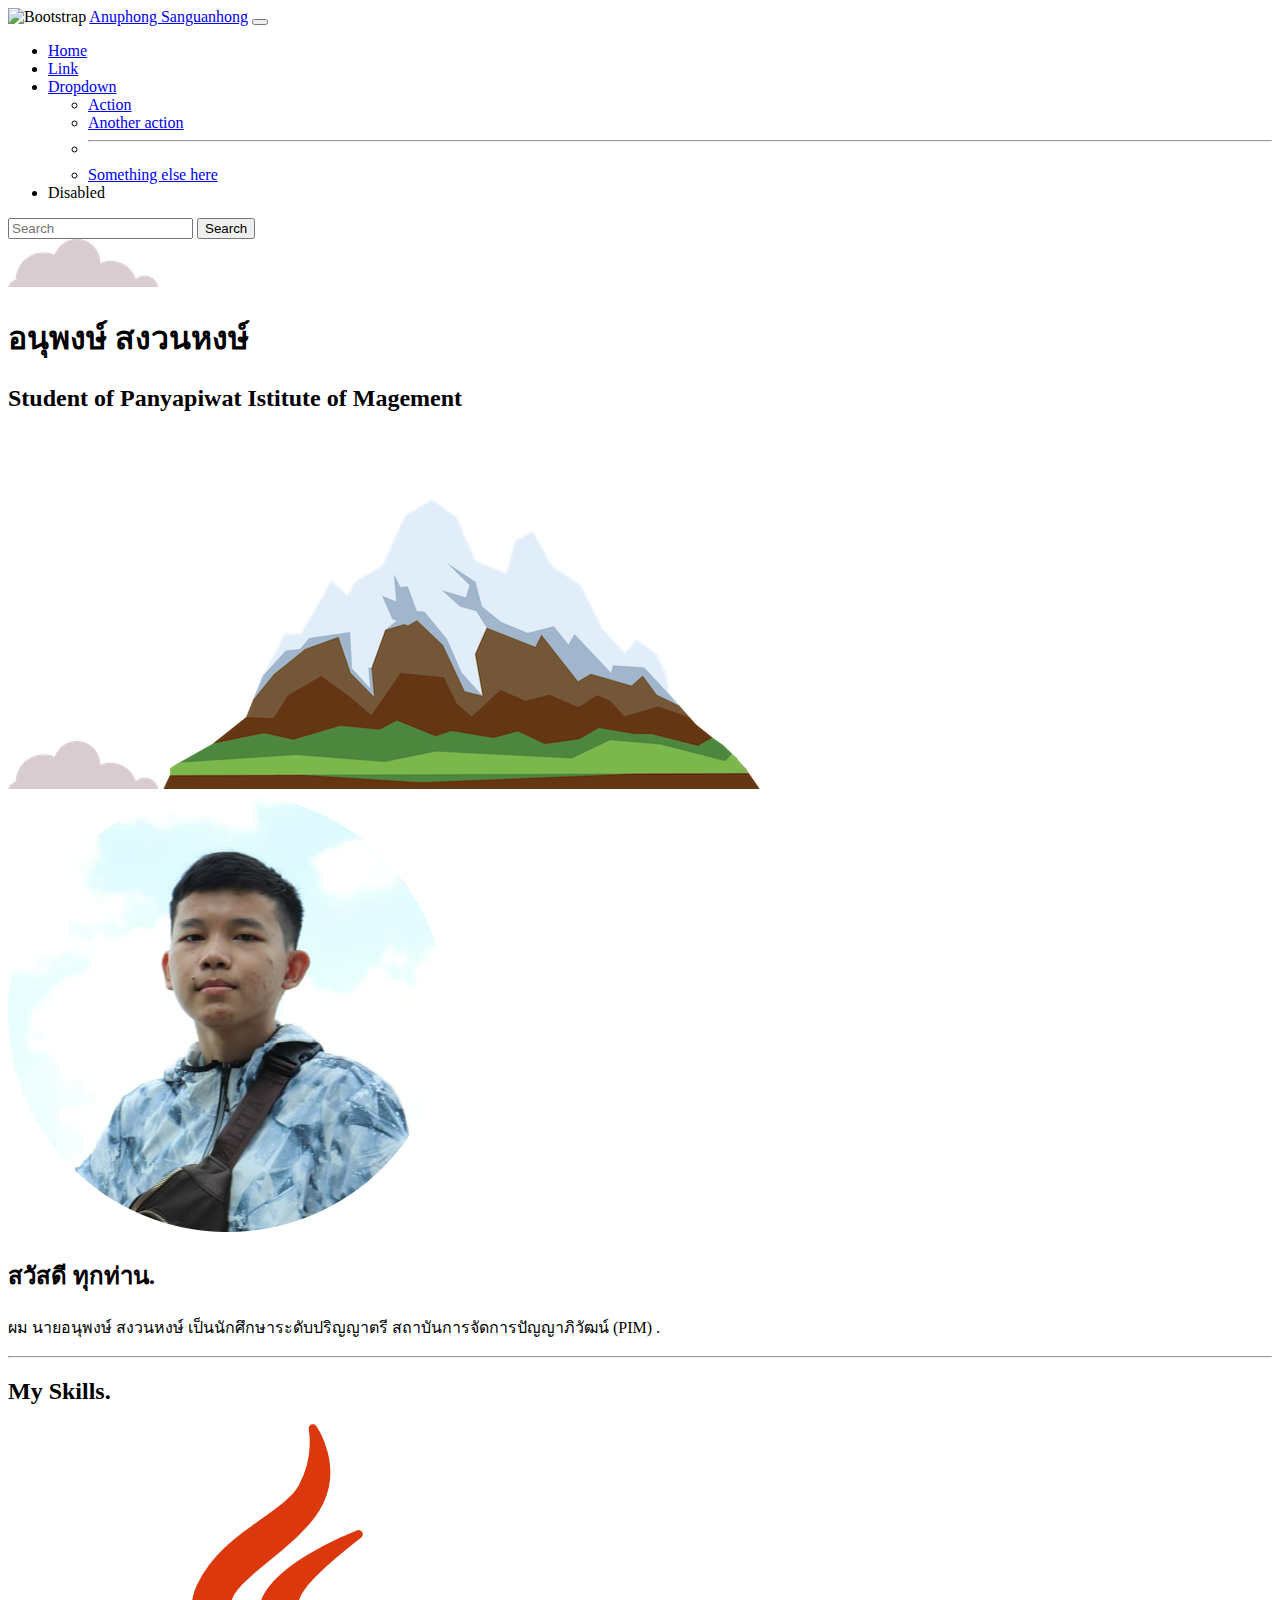
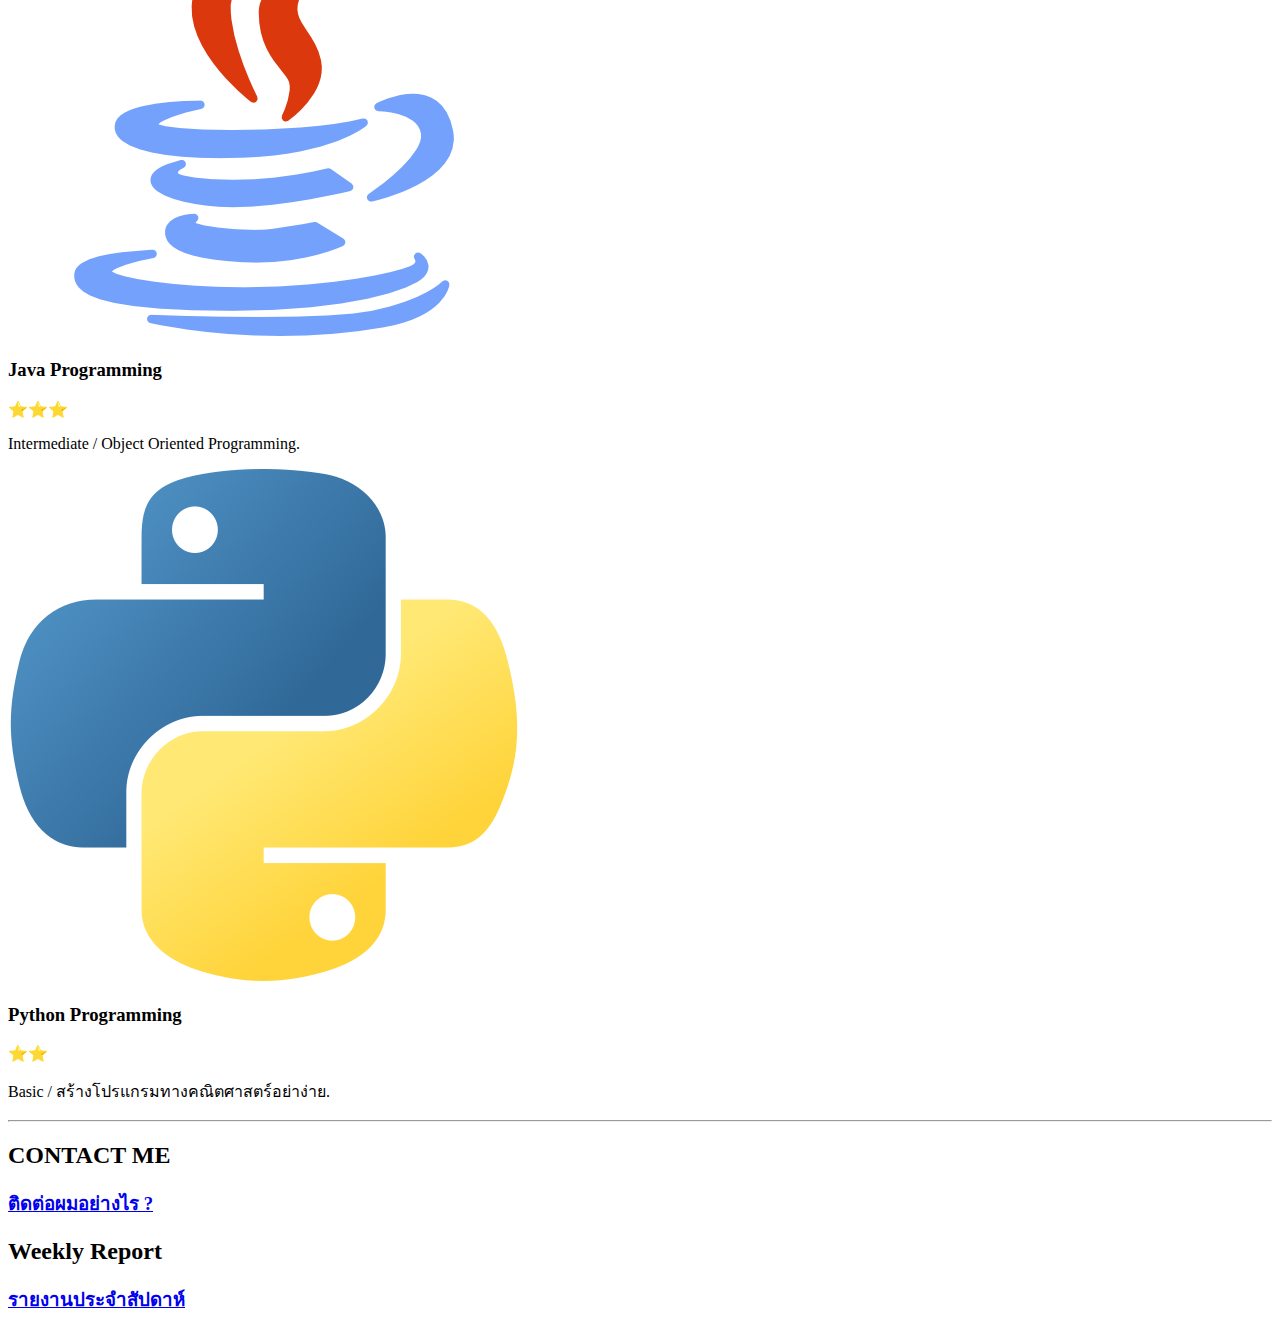
==== index.html @ fc794dfb "Add files via upload" ====
<!DOCTYPE html>
<html lang="en" dir="ltr">
  <head>
    <meta charset="utf-8">
    <title>S.Anuphong</title>
    <link rel="preconnect" href="https://fonts.googleapis.com">
  <link rel="preconnect" href="https://fonts.gstatic.com" crossorigin>
  <link href="https://fonts.googleapis.com/css2?family=Mitr&family=Noto+Sans+Thai&family=Sriracha&display=swap" rel="stylesheet">
  <link href="https://cdn.jsdelivr.net/npm/bootstrap@5.2.2/dist/css/bootstrap.min.css" rel="stylesheet" integrity="sha384-Zenh87qX5JnK2Jl0vWa8Ck2rdkQ2Bzep5IDxbcnCeuOxjzrPF/et3URy9Bv1WTRi" crossorigin="anonymous">
  <link rel="stylesheet" href="css/Styles.css">
  </head>
  <body>
    <nav class="navbar navbar-expand-lg bg-light">
      <div class="container-fluid">
        <img src="https://getbootstrap.com/docs/5.2/assets/brand/bootstrap-logo.svg" alt="Bootstrap" width="30" height="24">
        <a class="navbar-brand" href="#">Anuphong Sanguanhong</a>
        <button class="navbar-toggler" type="button" data-bs-toggle="collapse" data-bs-target="#navbarSupportedContent" aria-controls="navbarSupportedContent" aria-expanded="false" aria-label="Toggle navigation">
          <span class="navbar-toggler-icon"></span>
        </button>
        <div class="collapse navbar-collapse" id="navbarSupportedContent">
          <ul class="navbar-nav me-auto mb-2 mb-lg-0">
            <li class="nav-item">
              <a class="nav-link active" aria-current="page" href="#">Home</a>
            </li>
            <li class="nav-item">
              <a class="nav-link" href="#">Link</a>
            </li>
            <li class="nav-item dropdown">
              <a class="nav-link dropdown-toggle" href="#" role="button" data-bs-toggle="dropdown" aria-expanded="false">
                Dropdown
              </a>
              <ul class="dropdown-menu">
                <li><a class="dropdown-item" href="#">Action</a></li>
                <li><a class="dropdown-item" href="#">Another action</a></li>
                <li><hr class="dropdown-divider"></li>
                <li><a class="dropdown-item" href="#">Something else here</a></li>
              </ul>
            </li>
            <li class="nav-item">
              <a class="nav-link disabled">Disabled</a>
            </li>
          </ul>
          <form class="d-flex" role="search">
            <input class="form-control me-2" type="search" placeholder="Search" aria-label="Search">
            <button class="btn btn-outline-success" type="submit">Search</button>
          </form>
        </div>
      </div>
    </nav>

    <script src="https://cdn.jsdelivr.net/npm/bootstrap@5.2.2/dist/js/bootstrap.bundle.min.js" integrity="sha384-OERcA2EqjJCMA+/3y+gxIOqMEjwtxJY7qPCqsdltbNJuaOe923+mo//f6V8Qbsw3" crossorigin="anonymous"></script>

    <div class="top-container">
      <img class = "top-cloud" src="images/cloud.png" alt="images">
      <h1>อนุพงษ์ สงวนหงษ์</h1>
      <h2>Student of <span>P</span>anyapiwat <span>I</span>stitute of <span>M</span>agement</h2>
      <img class = "bottom-cloud" src="images/cloud.png" alt="images">
      <img src="images/mountain.png" alt="images">
    </div>

    <div class="middle-container">
    <div class="profile">
      <img  class="profile-images" src="images/Aomsin-Circle.png" alt="images">
      <h2>สวัสดี ทุกท่าน.</h2>
      <p>ผม นายอนุพงษ์ สงวนหงษ์ เป็นนักศึกษาระดับปริญญาตรี สถาบันการจัดการปัญญาภิวัฒน์ (PIM) .</p>
    </div>
    <hr>
    <div class="skills">
      <h2>My Skills.</h2>
      <div class="skill-row">
        <img class="java-images" src="images/java.png" alt="images">
        <h3>Java Programming</h3>
        <td>⭐⭐⭐</td>
        <p class="java-defc">Intermediate / Object Oriented Programming.</p>
      </div>
      <div class="skill-row">
        <img class="python-images" src="images/python.png" alt="images">
        <h3>Python Programming</h3>
        <td>⭐⭐</td>
        <p class="python-defc">Basic / สร้างโปรแกรมทางคณิตศาสตร์อย่าง่าย.</p>
      </div>
    </div>
    <hr>
    <div class="contact-me">
      <h2>CONTACT ME</h2>
      <h3><a href="contact.html">ติดต่อผมอย่างไร ?</a></h3>
    </div>
  </div>


  <div class="bottom-container">
      <h2>Weekly Report</h2>
      <h3><a href="WeeklyReport.html">รายงานประจำสัปดาห์</a></h3>
  </div>

  </body>
</html>
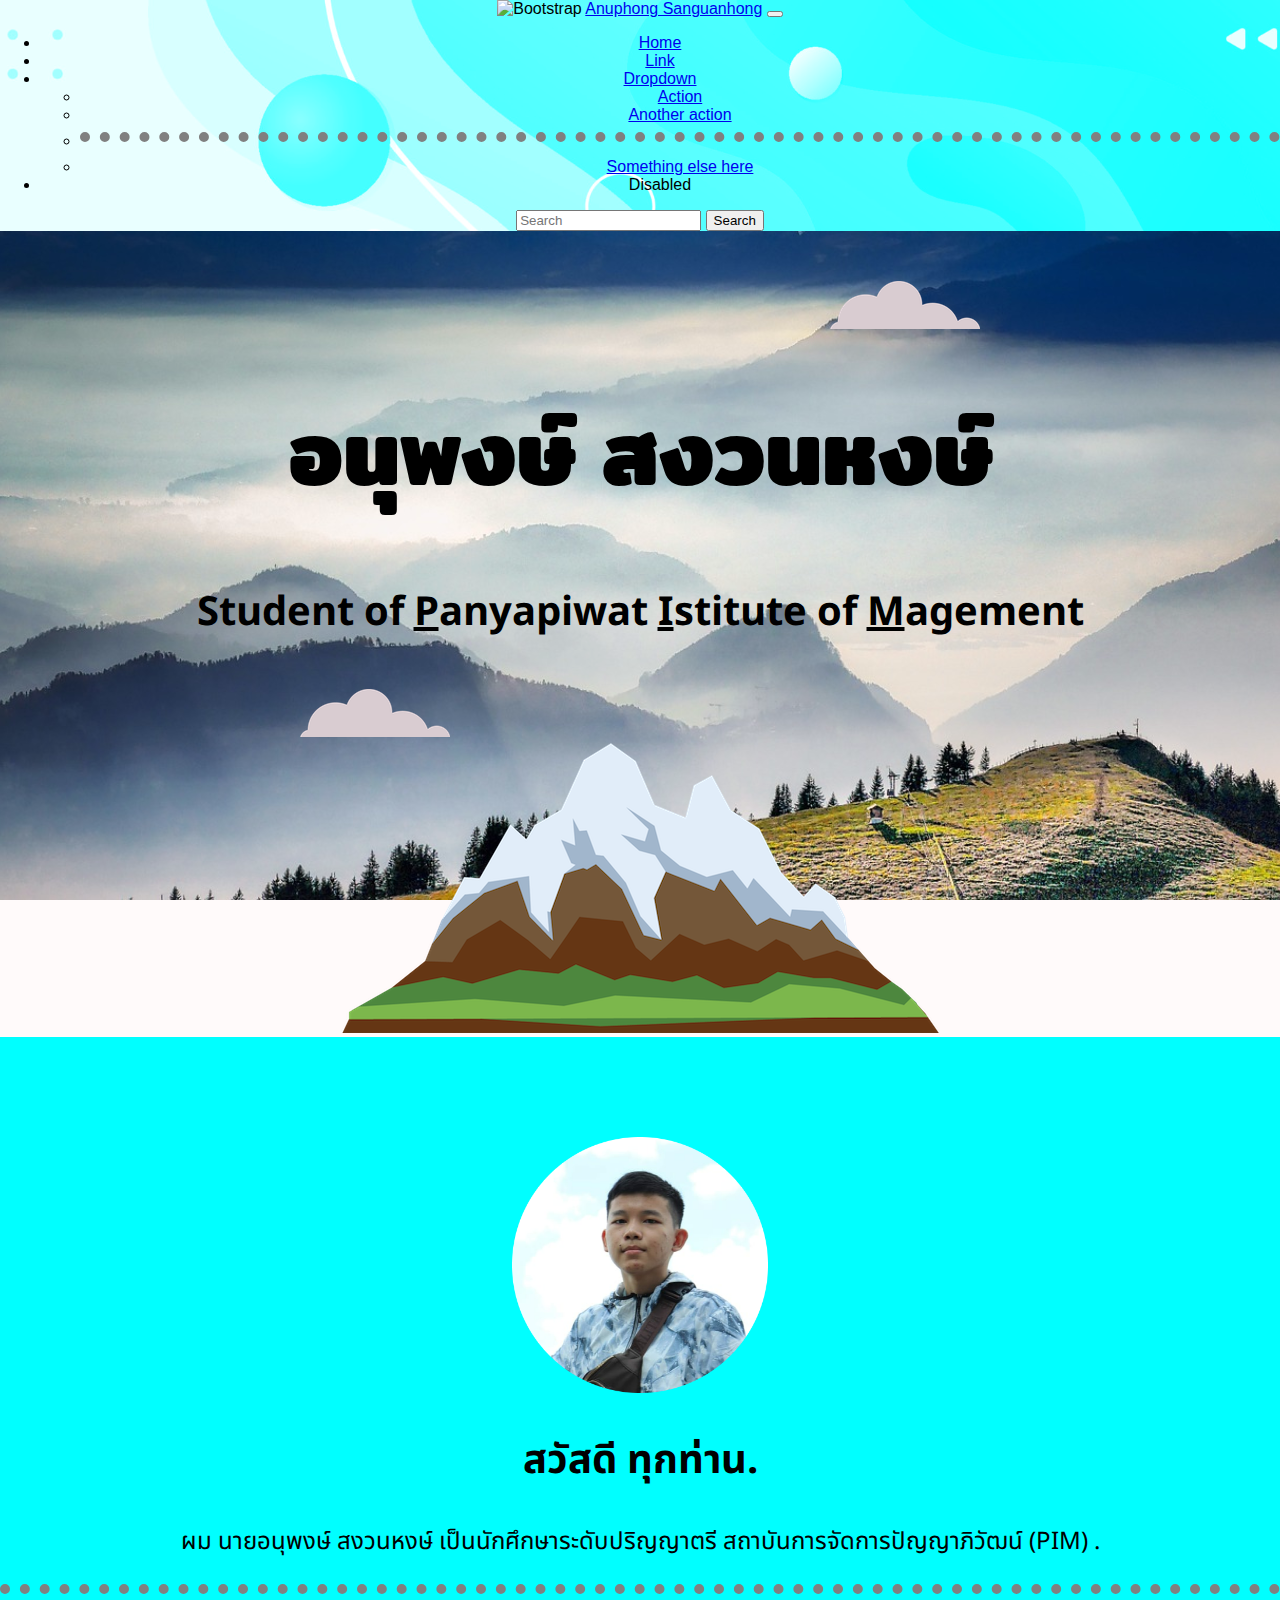
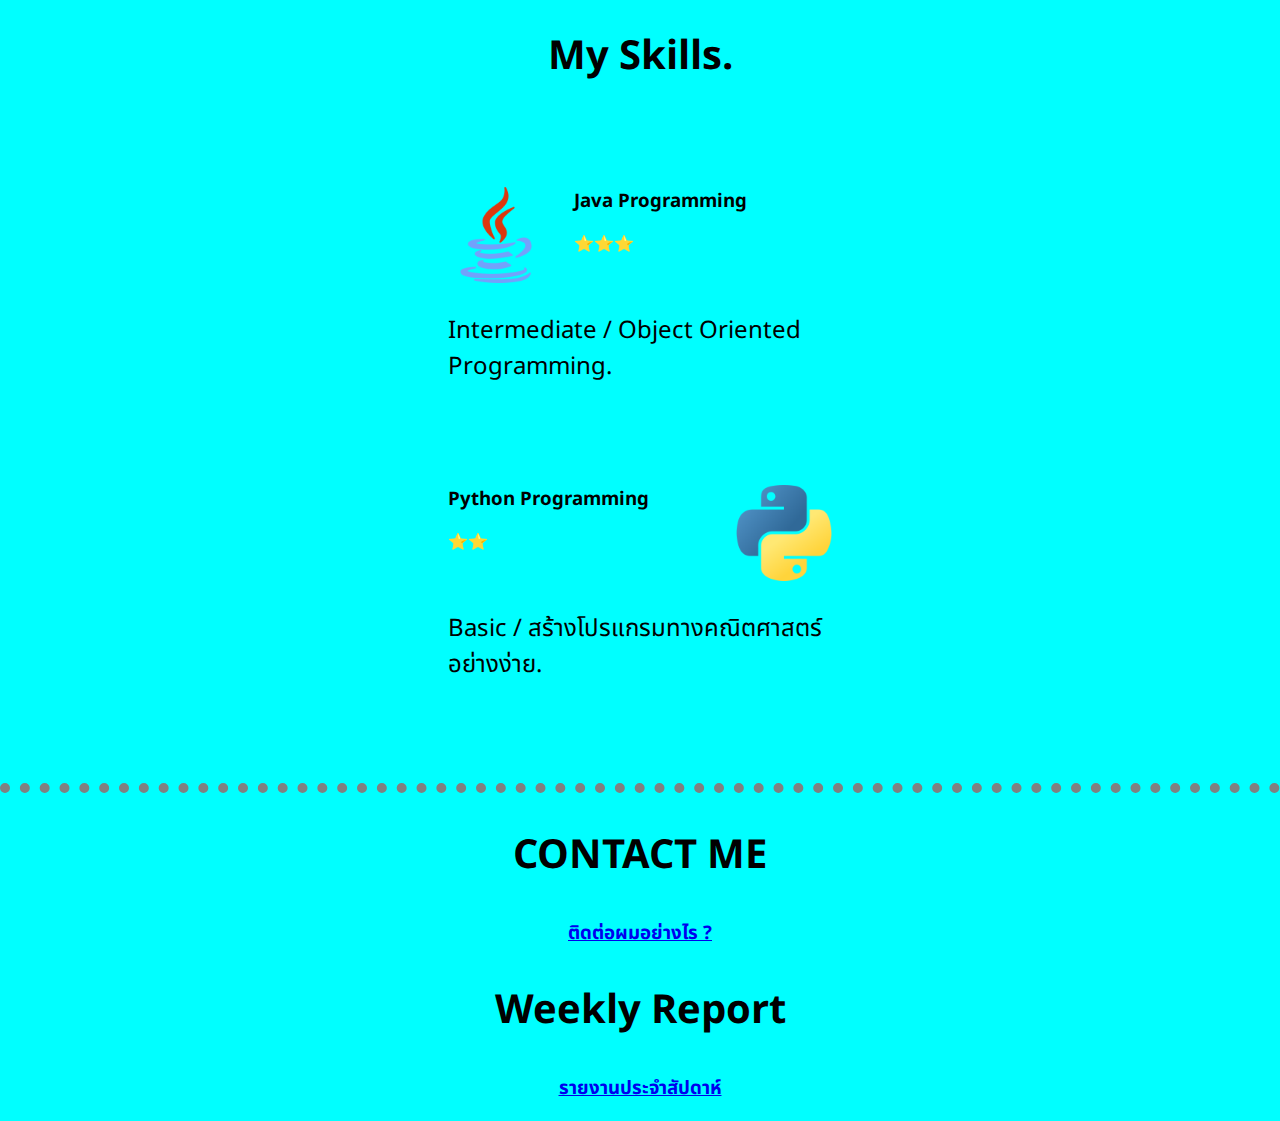
==== commit b4747bbc: "1.0.2 Version of Resume-CSS Website" ====
--- a/index.html
+++ b/index.html
@@ -78,7 +78,7 @@
         <img class="python-images" src="images/python.png" alt="images">
         <h3>Python Programming</h3>
         <td>⭐⭐</td>
-        <p class="python-defc">Basic / สร้างโปรแกรมทางคณิตศาสตร์อย่าง่าย.</p>
+        <p class="python-defc">Basic / สร้างโปรแกรมทางคณิตศาสตร์อย่างง่าย.</p>
       </div>
     </div>
     <hr>
--- a/css/Styles.css
+++ b/css/Styles.css
@@ -0,0 +1,101 @@
+body{
+  background-color: #00FFFF;
+  background-image: url("../images/BGforWeb.jpg");
+  background-size: cover;
+  background-blend-mode: lighten;
+  background-attachment: fixed;
+  background-position: center;
+  margin: 0px;
+  text-align: center;
+  font-family:verdana,sans-serif;
+}
+div{
+/* background-color: #ccffff;*/
+  text-align: center;
+}
+hr{
+  border-style:dotted none none ;
+  border-color: gray;
+  border-width: 10px;
+  width: 100%;
+
+}
+h1{
+  margin-top: 50px;
+  font-family: 'Mitr', sans-serif;
+  font-size: 5.625rem ;
+}
+h2{
+  font-family: 'Noto Sans Thai', sans-serif;
+  font-size: 2.5rem;
+
+}
+P{
+  font-family: 'Noto Sans Thai', sans-serif;
+  font-size: 1.5rem;
+}
+td
+{
+  font-family: 'Noto Sans Thai', sans-serif;
+  font-size: 1.5rem;
+}
+th
+{
+  font-family: 'Noto Sans Thai', sans-serif;
+  font-size: 2rem;
+}
+h3{
+  font-family: 'Noto Sans Thai', sans-serif;
+}
+span {
+          text-decoration: underline;
+      }
+.profile{
+  margin-top: 100px;
+}
+.profile-images{
+  width: 20%;
+}
+.java-images{
+  margin-right: 30px;
+  margin-bottom: 30px;
+  float: left;
+  width: 25%;
+}
+.python-images{
+  margin-left: 30px;
+  margin-bottom: 30px;
+  float: right;
+  width: 25%;
+}
+.java-defc{
+  clear: left;
+}
+.python-defc{
+clear: right;
+}
+.skill-row{
+width: 30%;
+margin:100px auto ;
+text-align: left;
+}
+.bottom-cloud{
+position: absolute;
+left: 300px;
+bottom : 300px;
+}
+.top-container{
+  position: relative;
+  padding-top: 100px;
+  background-color: #FFFAFA;
+  background-image: url("../images/HeaderBG.jpg");
+  background-size: cover;
+  background-attachment: fixed;
+  background-position: center;
+  background-blend-mode: multiply;
+}
+.top-cloud{
+  position: absolute;
+  right: 300px;
+  top: 50px;
+}
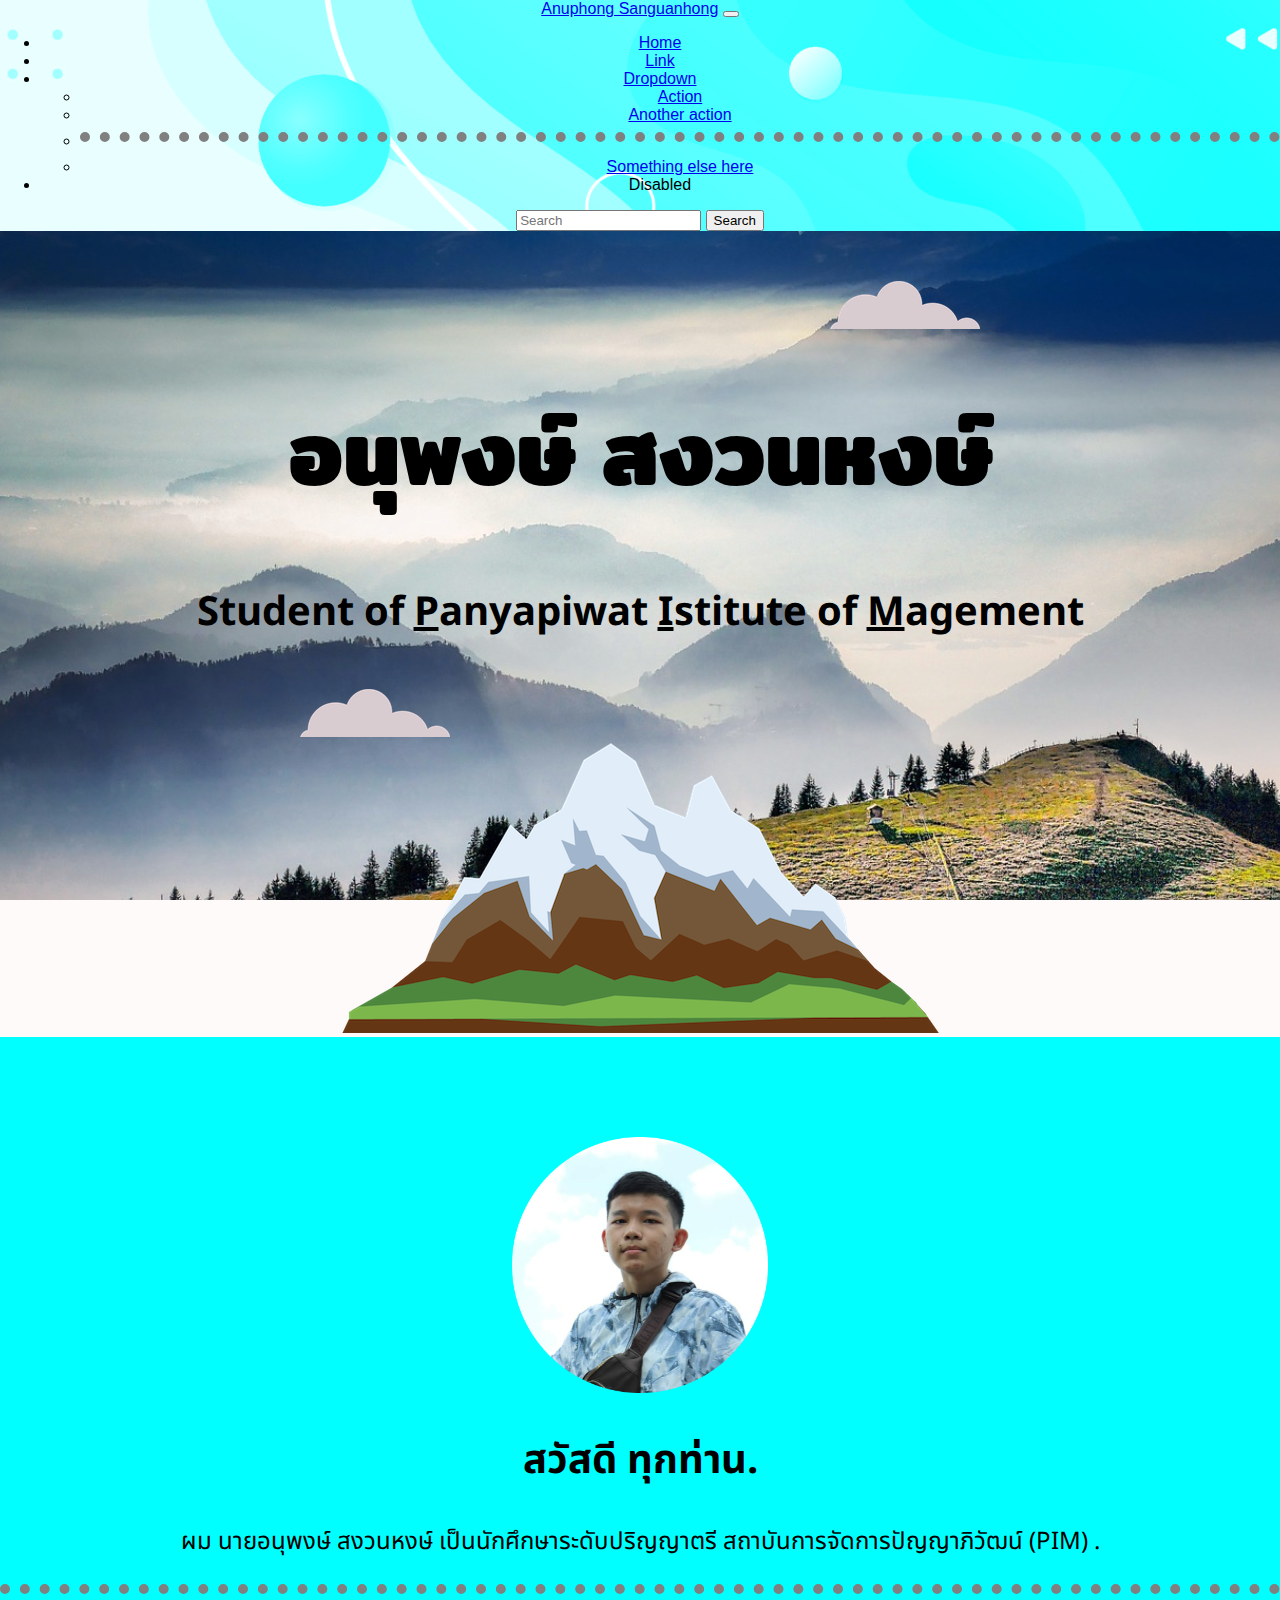
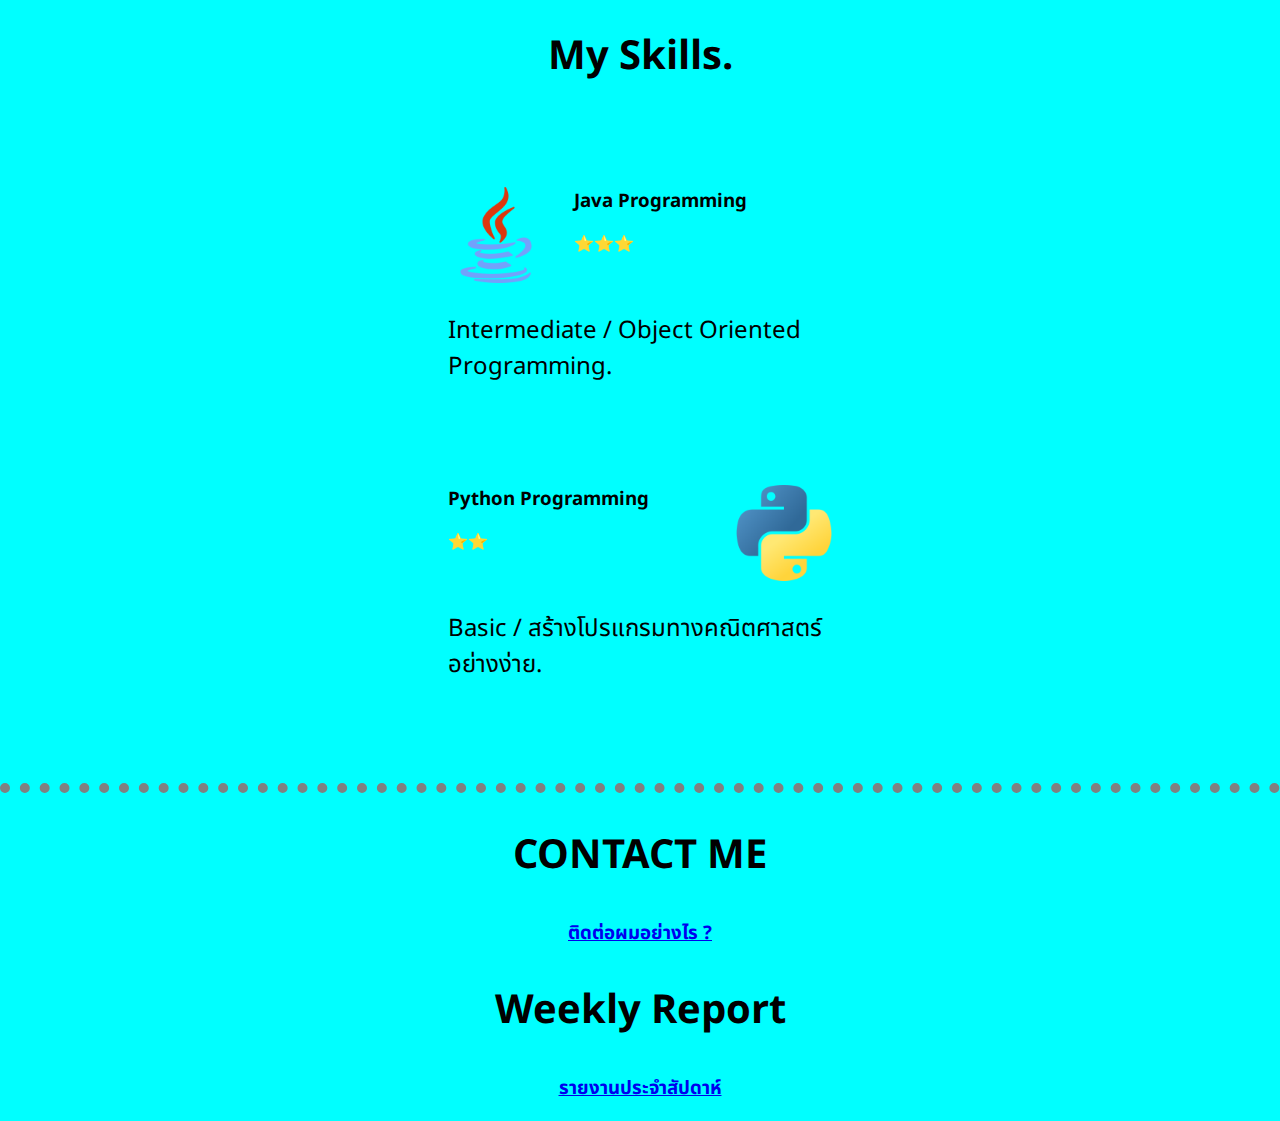
==== commit a6f00f38: "Update index.html" ====
--- a/index.html
+++ b/index.html
@@ -9,11 +9,11 @@
   <link href="https://fonts.googleapis.com/css2?family=Mitr&family=Noto+Sans+Thai&family=Sriracha&display=swap" rel="stylesheet">
   <link href="https://cdn.jsdelivr.net/npm/bootstrap@5.2.2/dist/css/bootstrap.min.css" rel="stylesheet" integrity="sha384-Zenh87qX5JnK2Jl0vWa8Ck2rdkQ2Bzep5IDxbcnCeuOxjzrPF/et3URy9Bv1WTRi" crossorigin="anonymous">
   <link rel="stylesheet" href="css/Styles.css">
+  <link rel="stylesheet" href="https://cdnjs.cloudflare.com/ajax/libs/animate.css/4.1.1/animate.min.css"/>
   </head>
   <body>
     <nav class="navbar navbar-expand-lg bg-light">
       <div class="container-fluid">
-        <img src="https://getbootstrap.com/docs/5.2/assets/brand/bootstrap-logo.svg" alt="Bootstrap" width="30" height="24">
         <a class="navbar-brand" href="#">Anuphong Sanguanhong</a>
         <button class="navbar-toggler" type="button" data-bs-toggle="collapse" data-bs-target="#navbarSupportedContent" aria-controls="navbarSupportedContent" aria-expanded="false" aria-label="Toggle navigation">
           <span class="navbar-toggler-icon"></span>
@@ -53,8 +53,8 @@
 
     <div class="top-container">
       <img class = "top-cloud" src="images/cloud.png" alt="images">
-      <h1>อนุพงษ์ สงวนหงษ์</h1>
-      <h2>Student of <span>P</span>anyapiwat <span>I</span>stitute of <span>M</span>agement</h2>
+      <h1 class="animate__animated animate__zoomInDown">อนุพงษ์ สงวนหงษ์</h1>
+      <h2 class="animate__animated animate__zoomInDown">Student of <span>P</span>anyapiwat <span>I</span>stitute of <span>M</span>agement</h2>
       <img class = "bottom-cloud" src="images/cloud.png" alt="images">
       <img src="images/mountain.png" alt="images">
     </div>
